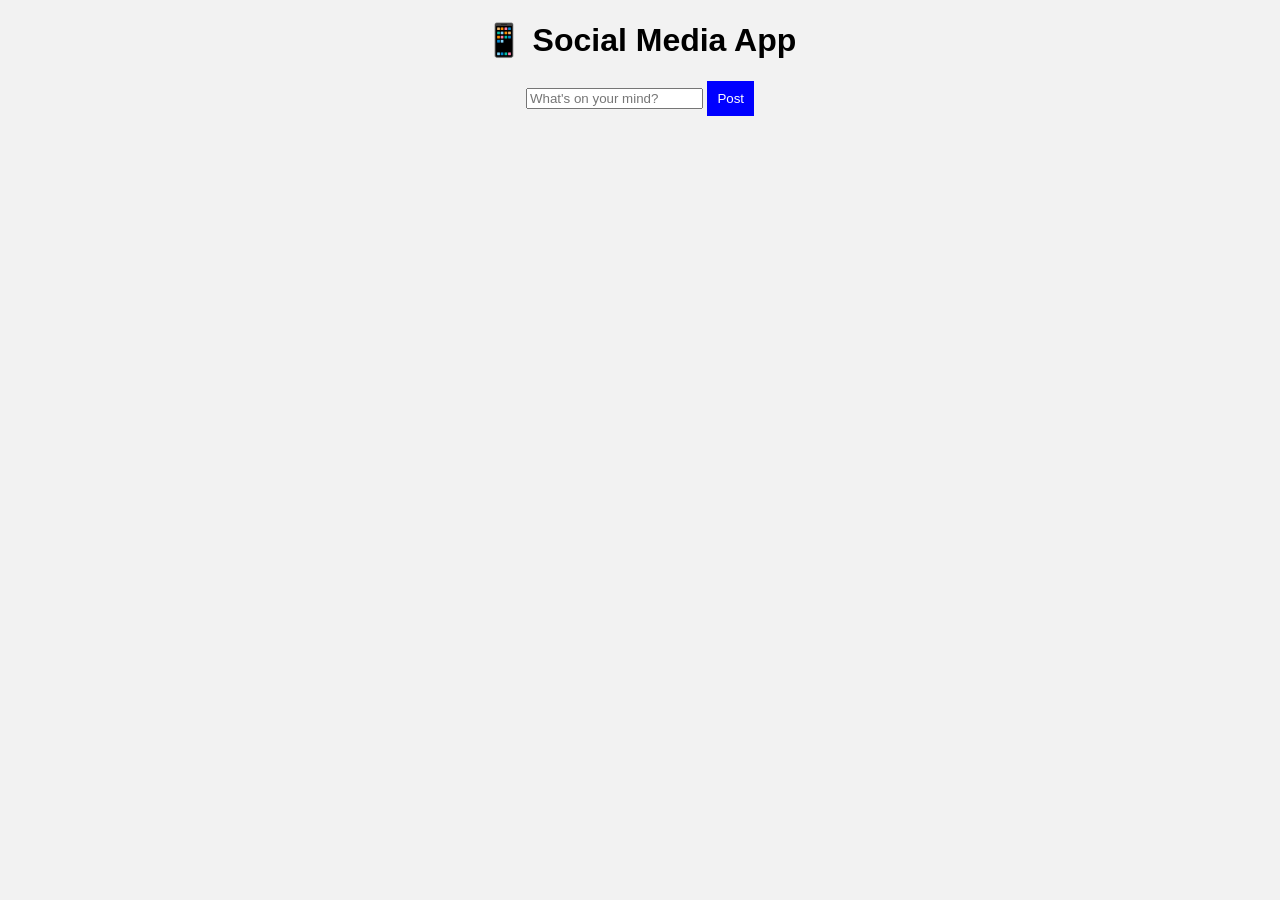
==== index.html @ 681747c1 "Add files via upload" ====
<!DOCTYPE html>
<html>
<head>
<title>Social Media Platform</title>
<link rel="stylesheet" href="style.css">
</head>
<body>

<h1>📱 Social Media App</h1>

<input type="text" id="postInput" placeholder="What's on your mind?">
<button onclick="createPost()">Post</button>

<div id="feed"></div>

<script src="script.js"></script>

</body>
</html>
---- style.css ----
body{
font-family:Arial;
text-align:center;
background:#f2f2f2;
}

#feed{
margin-top:30px;
}

.post{
background:white;
width:400px;
margin:auto;
padding:20px;
margin-bottom:20px;
box-shadow:0 0 10px gray;
}

button{
padding:10px;
background:blue;
color:white;
border:none;
}
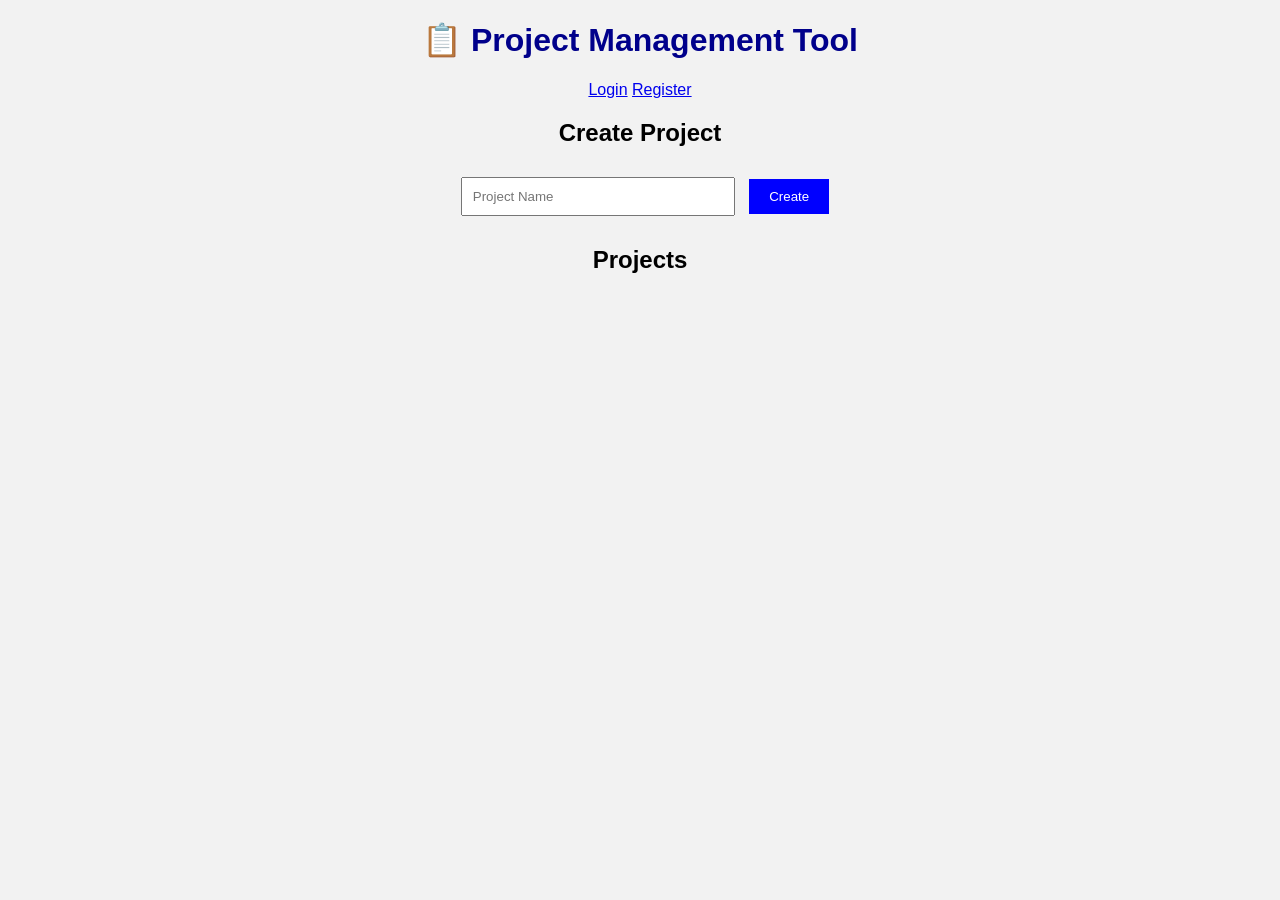
==== commit 0e2a8bfb: "Add files via upload" ====
--- a/index.html
+++ b/index.html
@@ -1,19 +1,27 @@
 <!DOCTYPE html>
 <html>
 <head>
-<title>Social Media Platform</title>
-<link rel="stylesheet" href="style.css">
+    <title>Project Management Tool</title>
+    <link rel="stylesheet" href="style.css">
 </head>
 <body>
 
-<h1>📱 Social Media App</h1>
+    <h1>📋 Project Management Tool</h1>
 
-<input type="text" id="postInput" placeholder="What's on your mind?">
-<button onclick="createPost()">Post</button>
+    <a href="login.html">Login</a>
+    <a href="register.html">Register</a>
 
-<div id="feed"></div>
+    <h2>Create Project</h2>
 
-<script src="script.js"></script>
+    <input type="text" id="projectName" placeholder="Project Name">
+
+    <button onclick="createProject()">Create</button>
+
+    <h2>Projects</h2>
+
+    <div id="projectList"></div>
+
+    <script src="script.js"></script>
 
 </body>
 </html>
--- a/style.css
+++ b/style.css
@@ -1,25 +1,41 @@
 body{
-font-family:Arial;
-text-align:center;
-background:#f2f2f2;
+    font-family: Arial;
+    background-color: #f2f2f2;
+    text-align: center;
 }
 
-#feed{
-margin-top:30px;
+h1{
+    color: darkblue;
 }
 
-.post{
-background:white;
-width:400px;
-margin:auto;
-padding:20px;
-margin-bottom:20px;
-box-shadow:0 0 10px gray;
+input{
+    width: 250px;
+    padding: 10px;
+    margin: 10px;
 }
 
 button{
-padding:10px;
-background:blue;
-color:white;
-border:none;
+    padding: 10px 20px;
+    background-color: blue;
+    color: white;
+    border: none;
+    cursor: pointer;
+}
+
+button:hover{
+    background-color: darkblue;
+}
+
+#projectList{
+    margin-top:20px;
+}
+
+.project{
+    background:white;
+    width:300px;
+    margin:auto;
+    padding:15px;
+    margin-bottom:15px;
+    border-radius:10px;
+    box-shadow:0px 0px 10px gray;
 }
